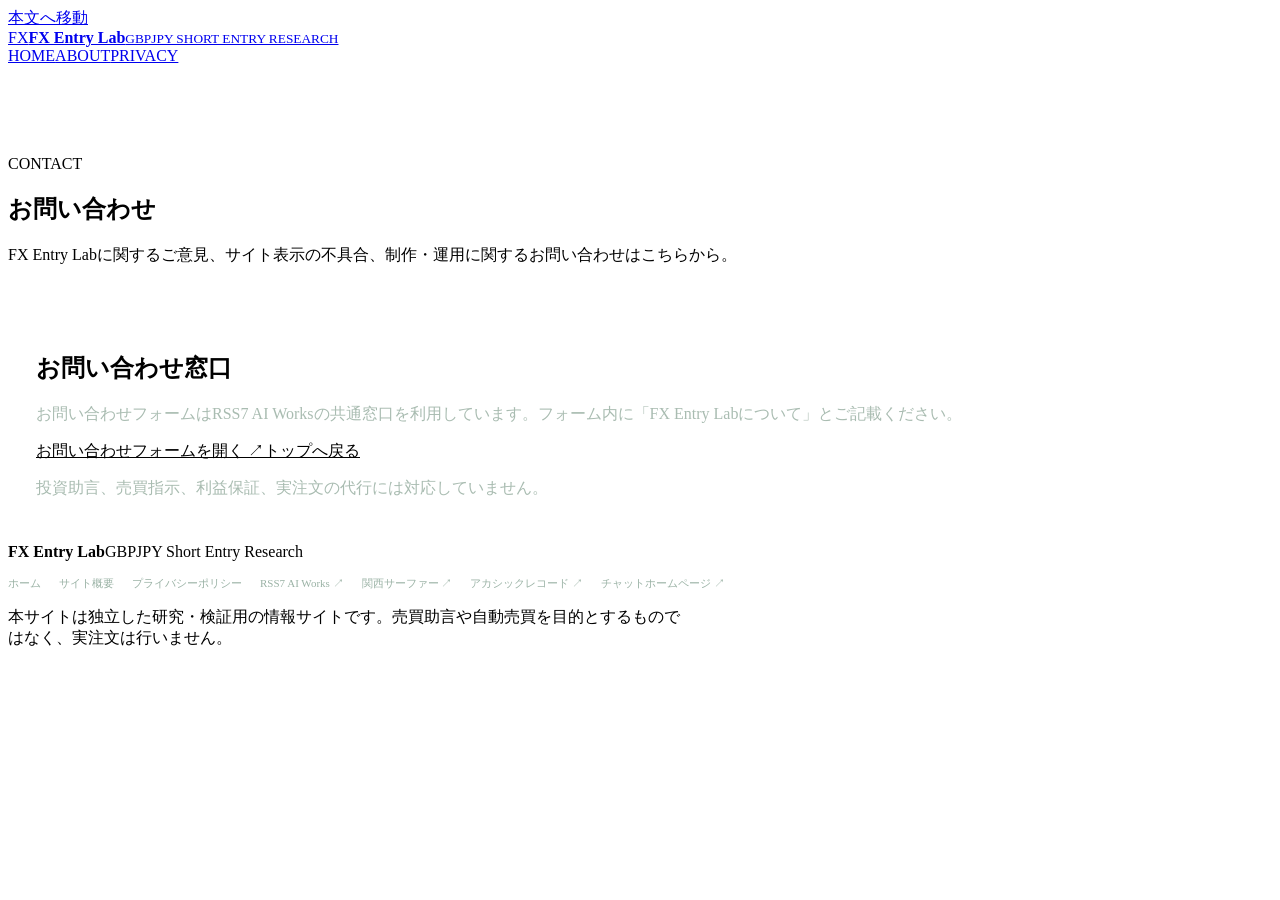
==== contact.html @ 9ba5928f "Publish dashboard from main" ====
<!doctype html>
<html lang="ja">
<head>
  <meta charset="utf-8">
  <meta name="viewport" content="width=device-width,initial-scale=1">
  <meta name="description" content="FX Entry Labのお問い合わせ窓口。">
  <meta name="theme-color" content="#07110d">
  <title>お問い合わせ | FX Entry Lab</title>
  <link rel="stylesheet" href="./assets/style.css">
  <link rel="stylesheet" href="./assets/footer.css">
</head>
<body>
  <a class="skip" href="#main">本文へ移動</a>
  <header class="topbar">
    <a class="brand" href="./index.html" aria-label="FX Entry Lab ホーム"><span class="brand-mark">FX</span><span><strong>FX Entry Lab</strong><small>GBPJPY SHORT ENTRY RESEARCH</small></span></a>
    <nav aria-label="メインナビゲーション"><a href="./index.html">HOME</a><a href="./site-overview.html">ABOUT</a><a href="./privacy.html">PRIVACY</a></nav>
  </header>
  <main id="main">
    <section class="hero page-hero"><div class="hero-copy"><p class="eyebrow">CONTACT</p><h1>お問い合わせ</h1><p class="lead">FX Entry Labに関するご意見、サイト表示の不具合、制作・運用に関するお問い合わせはこちらから。</p></div></section>
    <section class="section"><div class="page-card"><h2>お問い合わせ窓口</h2><p>お問い合わせフォームはRSS7 AI Worksの共通窓口を利用しています。フォーム内に「FX Entry Labについて」とご記載ください。</p><div class="hero-actions"><a class="button primary" href="https://rss7.net/contact.html" target="_blank" rel="noopener noreferrer">お問い合わせフォームを開く ↗</a><a class="button ghost" href="./index.html">トップへ戻る</a></div><p class="note">投資助言、売買指示、利益保証、実注文の代行には対応していません。</p></div></section>
  </main>
  <footer><div class="footer-block"><strong>FX Entry Lab</strong><span>GBPJPY Short Entry Research</span><nav class="footer-nav" aria-label="フッターナビゲーション"><a href="./index.html">ホーム</a><a href="./site-overview.html">サイト概要</a><a href="./privacy.html">プライバシーポリシー</a><a class="footer-external" href="https://rss7.net/" target="_blank" rel="noopener noreferrer">RSS7 AI Works</a><a class="footer-external" href="https://kansai.rss7.net/" target="_blank" rel="noopener noreferrer">関西サーファー</a><a class="footer-external" href="https://oosaka0123-sudo.github.io/akashic-records-jp/" target="_blank" rel="noopener noreferrer">アカシックレコード</a><a class="footer-external" href="https://chat.rss7.net/" target="_blank" rel="noopener noreferrer">チャットホームページ</a></nav></div><p class="footer-copy">本サイトは独立した研究・検証用の情報サイトです。売買助言や自動売買を目的とするものではなく、実注文は行いません。</p></footer>
</body>
</html>
---- assets/footer.css ----
.footer-nav{display:flex;flex-wrap:wrap;gap:10px 18px;margin-top:14px}.footer-nav a{color:#9ab2a5;text-decoration:none;font-size:11px;line-height:1.5;transition:color .2s ease}.footer-nav a:hover,.footer-nav a:focus-visible{color:var(--green);text-decoration:underline;text-underline-offset:4px}.footer-external::after{content:" ↗";color:var(--green)}.footer-block{min-width:0}.footer-copy{max-width:680px}.page-hero{min-height:auto;padding-top:74px;padding-bottom:42px}.page-card{padding:28px;border:1px solid var(--line);border-radius:18px;background:rgba(255,255,255,.018)}.page-card h2,.page-card h3{margin-top:0}.page-card p,.page-card li{color:#a9bcb1}.page-card a{color:var(--green)}.page-list{display:grid;gap:12px;padding-left:20px}@media(max-width:900px){footer{grid-template-columns:1fr}.footer-nav{gap:9px 15px}}
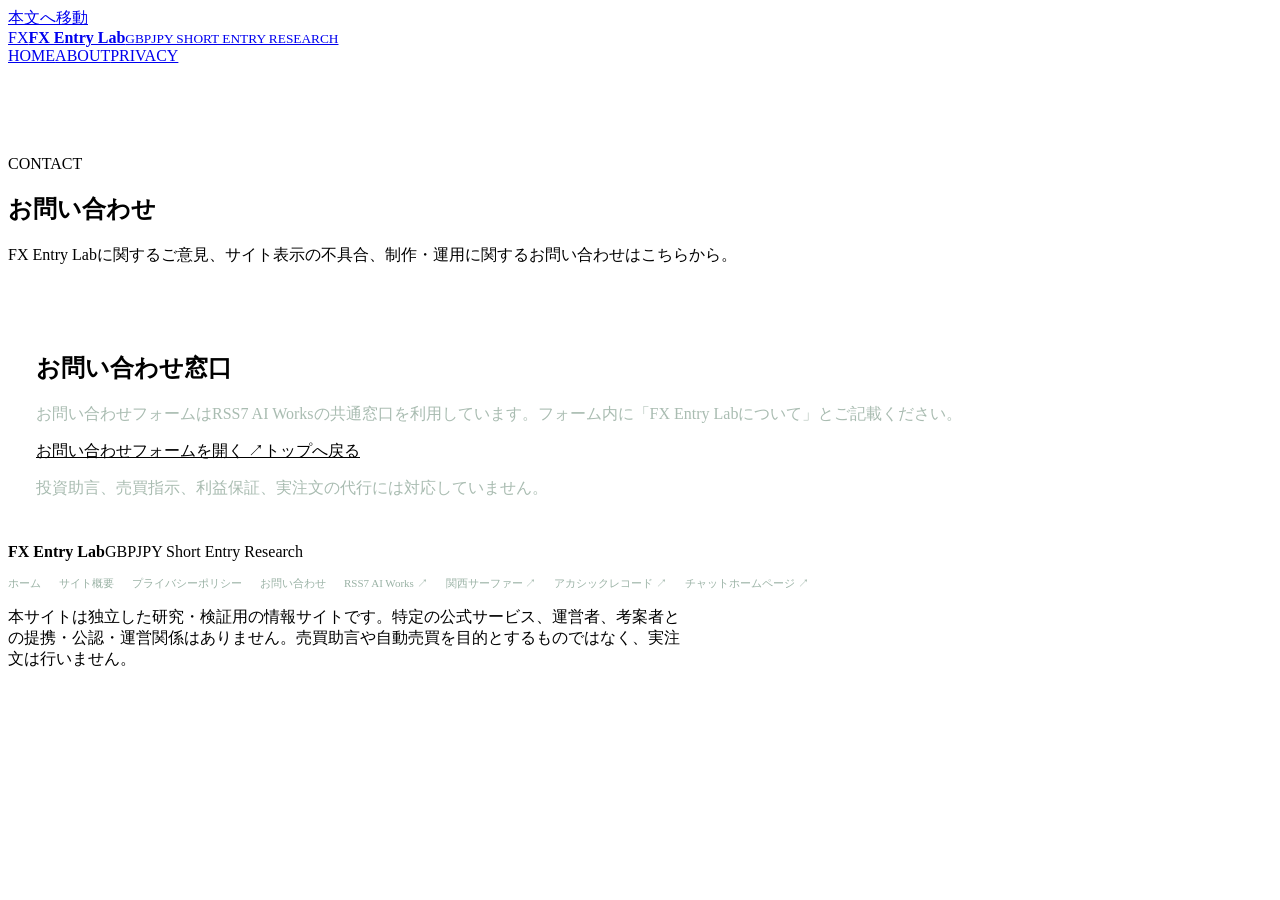
==== commit 894cdc6c: "Publish dashboard from main" ====
--- a/contact.html
+++ b/contact.html
@@ -19,6 +19,6 @@
     <section class="hero page-hero"><div class="hero-copy"><p class="eyebrow">CONTACT</p><h1>お問い合わせ</h1><p class="lead">FX Entry Labに関するご意見、サイト表示の不具合、制作・運用に関するお問い合わせはこちらから。</p></div></section>
     <section class="section"><div class="page-card"><h2>お問い合わせ窓口</h2><p>お問い合わせフォームはRSS7 AI Worksの共通窓口を利用しています。フォーム内に「FX Entry Labについて」とご記載ください。</p><div class="hero-actions"><a class="button primary" href="https://rss7.net/contact.html" target="_blank" rel="noopener noreferrer">お問い合わせフォームを開く ↗</a><a class="button ghost" href="./index.html">トップへ戻る</a></div><p class="note">投資助言、売買指示、利益保証、実注文の代行には対応していません。</p></div></section>
   </main>
-  <footer><div class="footer-block"><strong>FX Entry Lab</strong><span>GBPJPY Short Entry Research</span><nav class="footer-nav" aria-label="フッターナビゲーション"><a href="./index.html">ホーム</a><a href="./site-overview.html">サイト概要</a><a href="./privacy.html">プライバシーポリシー</a><a class="footer-external" href="https://rss7.net/" target="_blank" rel="noopener noreferrer">RSS7 AI Works</a><a class="footer-external" href="https://kansai.rss7.net/" target="_blank" rel="noopener noreferrer">関西サーファー</a><a class="footer-external" href="https://oosaka0123-sudo.github.io/akashic-records-jp/" target="_blank" rel="noopener noreferrer">アカシックレコード</a><a class="footer-external" href="https://chat.rss7.net/" target="_blank" rel="noopener noreferrer">チャットホームページ</a></nav></div><p class="footer-copy">本サイトは独立した研究・検証用の情報サイトです。売買助言や自動売買を目的とするものではなく、実注文は行いません。</p></footer>
+  <footer><div class="footer-block"><strong>FX Entry Lab</strong><span>GBPJPY Short Entry Research</span><nav class="footer-nav" aria-label="フッターナビゲーション"><a href="./index.html">ホーム</a><a href="./site-overview.html">サイト概要</a><a href="./privacy.html">プライバシーポリシー</a><a href="./contact.html">お問い合わせ</a><a class="footer-external" href="https://rss7.net/" target="_blank" rel="noopener noreferrer">RSS7 AI Works</a><a class="footer-external" href="https://kansai.rss7.net/" target="_blank" rel="noopener noreferrer">関西サーファー</a><a class="footer-external" href="https://oosaka0123-sudo.github.io/akashic-records-jp/" target="_blank" rel="noopener noreferrer">アカシックレコード</a><a class="footer-external" href="https://chat.rss7.net/" target="_blank" rel="noopener noreferrer">チャットホームページ</a></nav></div><p class="footer-copy">本サイトは独立した研究・検証用の情報サイトです。特定の公式サービス、運営者、考案者との提携・公認・運営関係はありません。売買助言や自動売買を目的とするものではなく、実注文は行いません。</p></footer>
 </body>
 </html>
